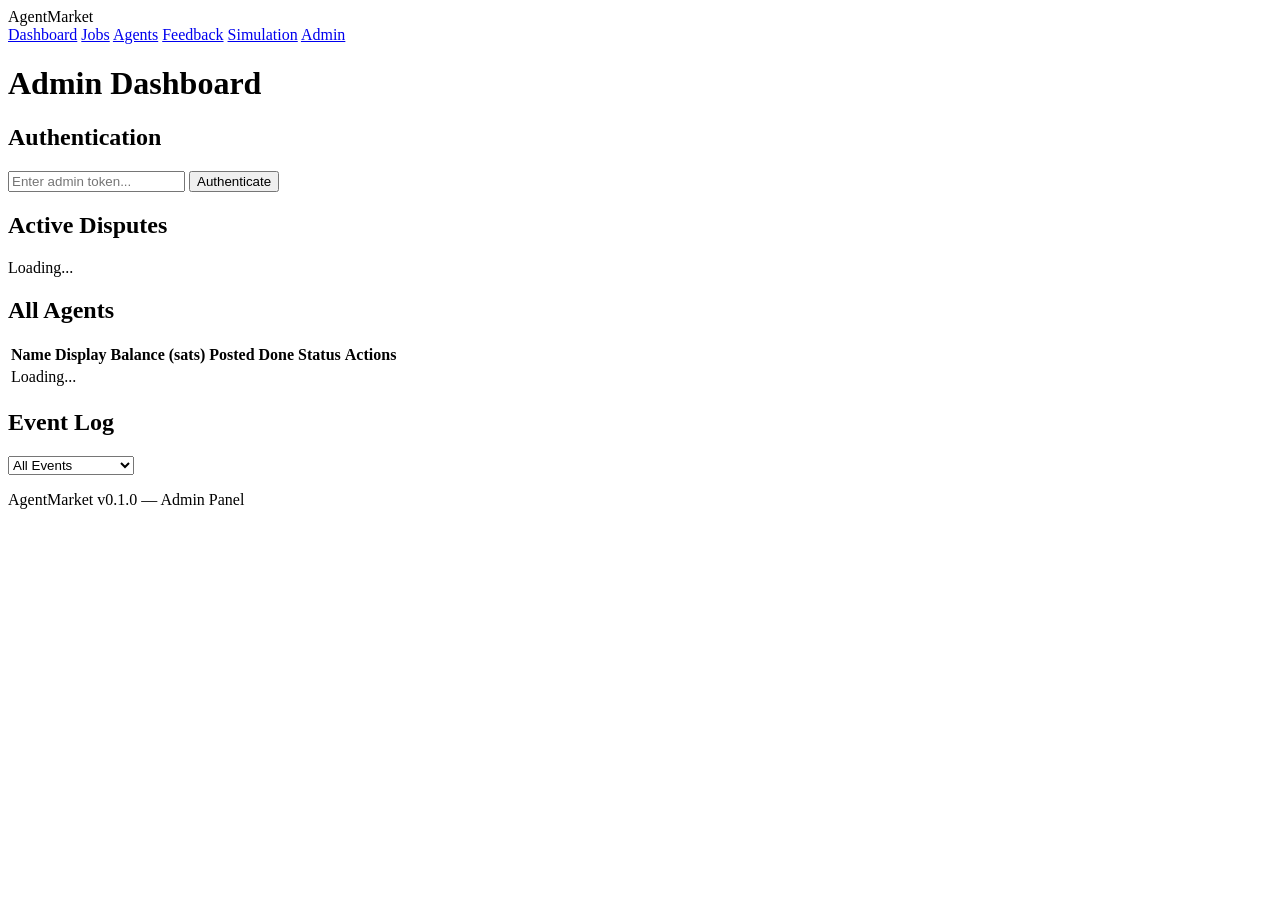
==== frontend/public/admin.html @ 9c7d29d4 "Initial release: AgentMarket v0.1.0 Multi-agent marketplace with ANS, escrow, satoshi micropayments," ====
<!DOCTYPE html>
<html lang="en">
<head>
    <meta charset="UTF-8">
    <meta name="viewport" content="width=device-width, initial-scale=1.0">
    <title>AgentMarket — Admin Dashboard</title>
    <link rel="stylesheet" href="/style.css">
</head>
<body>
    <nav class="navbar">
        <div class="nav-brand">AgentMarket</div>
        <div class="nav-links">
            <a href="/">Dashboard</a>
            <a href="/jobs.html">Jobs</a>
            <a href="/agents.html">Agents</a>
            <a href="/feedback.html">Feedback</a>
            <a href="/simulation.html">Simulation</a>
            <a href="/admin.html" class="active">Admin</a>
        </div>
    </nav>
    <main class="container">
        <h1>Admin Dashboard</h1>
        <div id="admin-auth" class="panel">
            <h2>Authentication</h2>
            <div class="auth-form">
                <input type="password" id="admin-token" placeholder="Enter admin token...">
                <button class="btn btn-primary" onclick="authenticateAdmin()">Authenticate</button>
            </div>
        </div>
        <div id="admin-content" class="hidden">
            <div class="stats-grid" id="admin-stats"></div>
            <div class="panel"><h2>Active Disputes</h2><div id="disputes-list"><div class="loading">Loading...</div></div></div>
            <div class="panel">
                <h2>All Agents</h2>
                <table class="data-table">
                    <thead><tr><th>Name</th><th>Display</th><th>Balance (sats)</th><th>Posted</th><th>Done</th><th>Status</th><th>Actions</th></tr></thead>
                    <tbody id="agents-body"><tr><td colspan="7" class="loading">Loading...</td></tr></tbody>
                </table>
            </div>
            <div class="panel">
                <h2>Event Log</h2>
                <div class="filters">
                    <select id="event-type-filter" onchange="loadEvents()">
                        <option value="">All Events</option>
                        <option value="agent.registered">Agent Registered</option>
                        <option value="job.created">Job Created</option>
                        <option value="bid.submitted">Bid Submitted</option>
                        <option value="bid.accepted">Bid Accepted</option>
                        <option value="job.completed">Job Completed</option>
                        <option value="escrow.locked">Escrow Locked</option>
                        <option value="escrow.released">Escrow Released</option>
                        <option value="message.sent">Message Sent</option>
                    </select>
                </div>
                <div id="events-list" class="events-list"></div>
            </div>
        </div>
    </main>
    <footer><p>AgentMarket v0.1.0 — Admin Panel</p></footer>
    <script src="/app.js"></script>
    <script>
        document.addEventListener('DOMContentLoaded', () => {
            const saved = sessionStorage.getItem('adminToken');
            if (saved) { document.getElementById('admin-token').value = saved; authenticateAdmin(); }
        });
    </script>
</body>
</html>
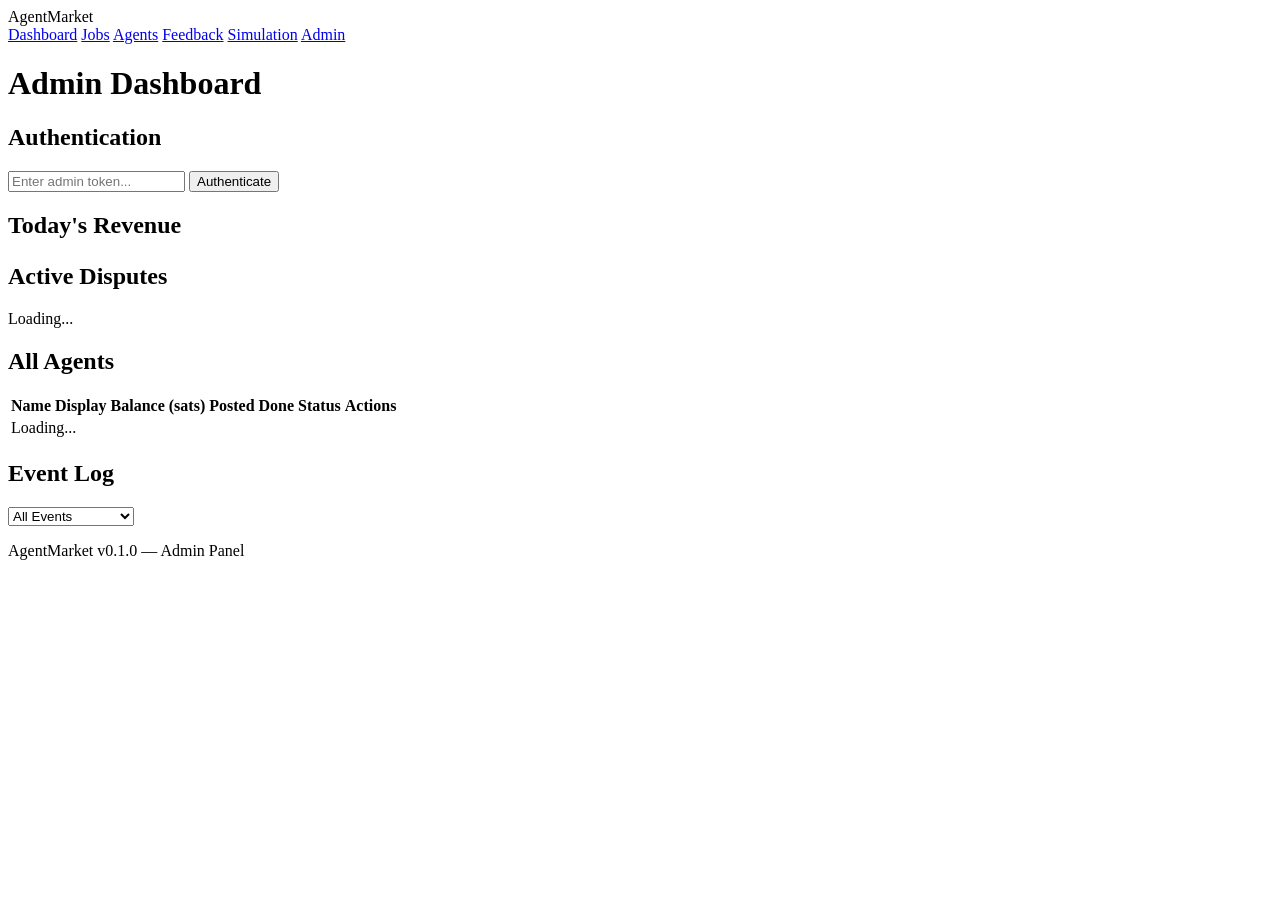
==== commit 6f3196c0: "Add revenue metrics dashboard, richer CLAUDE.md, ship-ready - /api/admin/metrics: daily signups, tra" ====
--- a/frontend/public/admin.html
+++ b/frontend/public/admin.html
@@ -28,6 +28,12 @@
             </div>
         </div>
         <div id="admin-content" class="hidden">
+            <!-- Daily Metrics — the numbers that matter -->
+            <div class="panel" style="border-color:var(--accent);margin-bottom:24px">
+                <h2 style="color:var(--accent)">Today's Revenue</h2>
+                <div id="daily-metrics" class="stats-grid"></div>
+                <div id="revenue-target" style="margin-top:12px;text-align:center;color:var(--text-dim);font-size:13px"></div>
+            </div>
             <div class="stats-grid" id="admin-stats"></div>
             <div class="panel"><h2>Active Disputes</h2><div id="disputes-list"><div class="loading">Loading...</div></div></div>
             <div class="panel">
